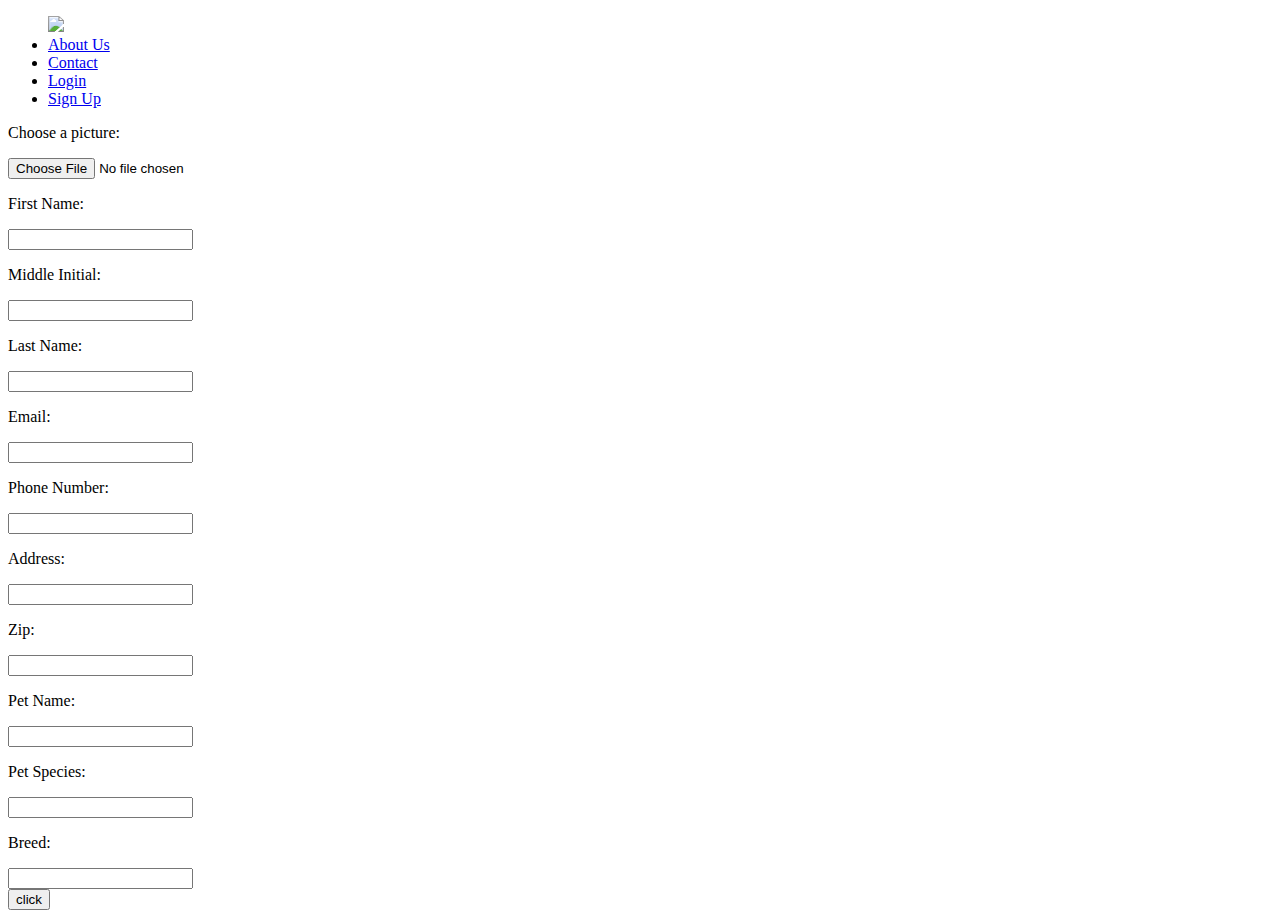
==== public/become_giver.html @ 9f3b4054 "Added some JS functionality" ====
<!DOCTYPE html>
<script type="text/javascript">
    function submitValues(){
		OwnerFirst = document.getElementById('firstName').value;
    OwnerMid = document.getElementById('midInit').value;
    OwnerLast = document.getElementById('lastName').value;
    Email = document.getElementById('email').value;
    Phone = document.getElementById('phoneNum').value;
    Address = document.getElementById('address').value;
    ZipCode = document.getElementById('zipCode').value;
    PetName = document.getElementById('petName').value;
    PetSpecies = document.getElementById('petSpecies').value;
    PetBreed = document.getElementById('petBreed').value;
    
    Image = document.getElementById('petPicToUpload').
    
    if(!(OwnerFirst && OwnerMid && OwnerLast && Email && Phone && Address && ZipCode && PetName && PetSpecies && PetBreed)){
      alert("Please submit all the required fields")
    }
    else{
      
      $.ajax({
        type: "POST",
        dataType: "jsonp",
        url: 'http://junesky.org/parse/classes/GiverInfo',
        success: function (result) {
          console.log(result);
        }
      });
      
      
      
    }
    }
</script>
<html>
  <head>
    <meta charset="UTF-8">
    <title>DogGo</title>
    <link rel="stylesheet" href="css/become_giver.css">
    <script src="js/become_giver.js"></script>
  </head>
  <body>
    <section class="sitecontainer">
      <div class="menubar">
        <ul>
          <a href="index.html">
            <img class="logo" src="img/doglogo_text.png">
          </a>
          <li><a href="about.html">About Us</a></li>
          <li><a href="contact.html">Contact</a></li>
          <li><a href="login.html">Login</a></li>
          <li><a href="signup.html">Sign Up</a></li>
        </ul>
      </div>
      <div class="input-form">
        <form>
          <p> Choose a picture: </p><input type="file" name="petPic" id="petPicToUpload"> <br>
          <p> First Name: </p><input type="text" name="firstName" id="firstName"> <br>
          <p> Middle Initial: </p><input type="text" name="midInit" id="midInit"> <br>
          <p> Last Name: </p><input type="text" name="lastName" id="lastName"> <br>
          <p> Email: </p><input type="text" name="email" id="email"> <br>
          <p> Phone Number: </p><input type="text" name="phoneNum" id="phoneNum"> <br>
          <p> Address: </p><input type="text" name="address" id="address"> <br>
          <p> Zip: </p><input type="text" name="zipCode" id="zipCode"> <br>
          <p> Pet Name: </p><input type="text" name="petName" id="petName"> <br>
          <p> Pet Species: </p><input type="text" name="petSpecies" id="petSpecies"> <br>
          <p> Breed: </p><input type="text" name="petBreed" id="petBreed"> <br>
		  <input type="button" value="click" onclick="submitValues();"/>
		  </form>
      </div>
    </section>
  </body>
</html>
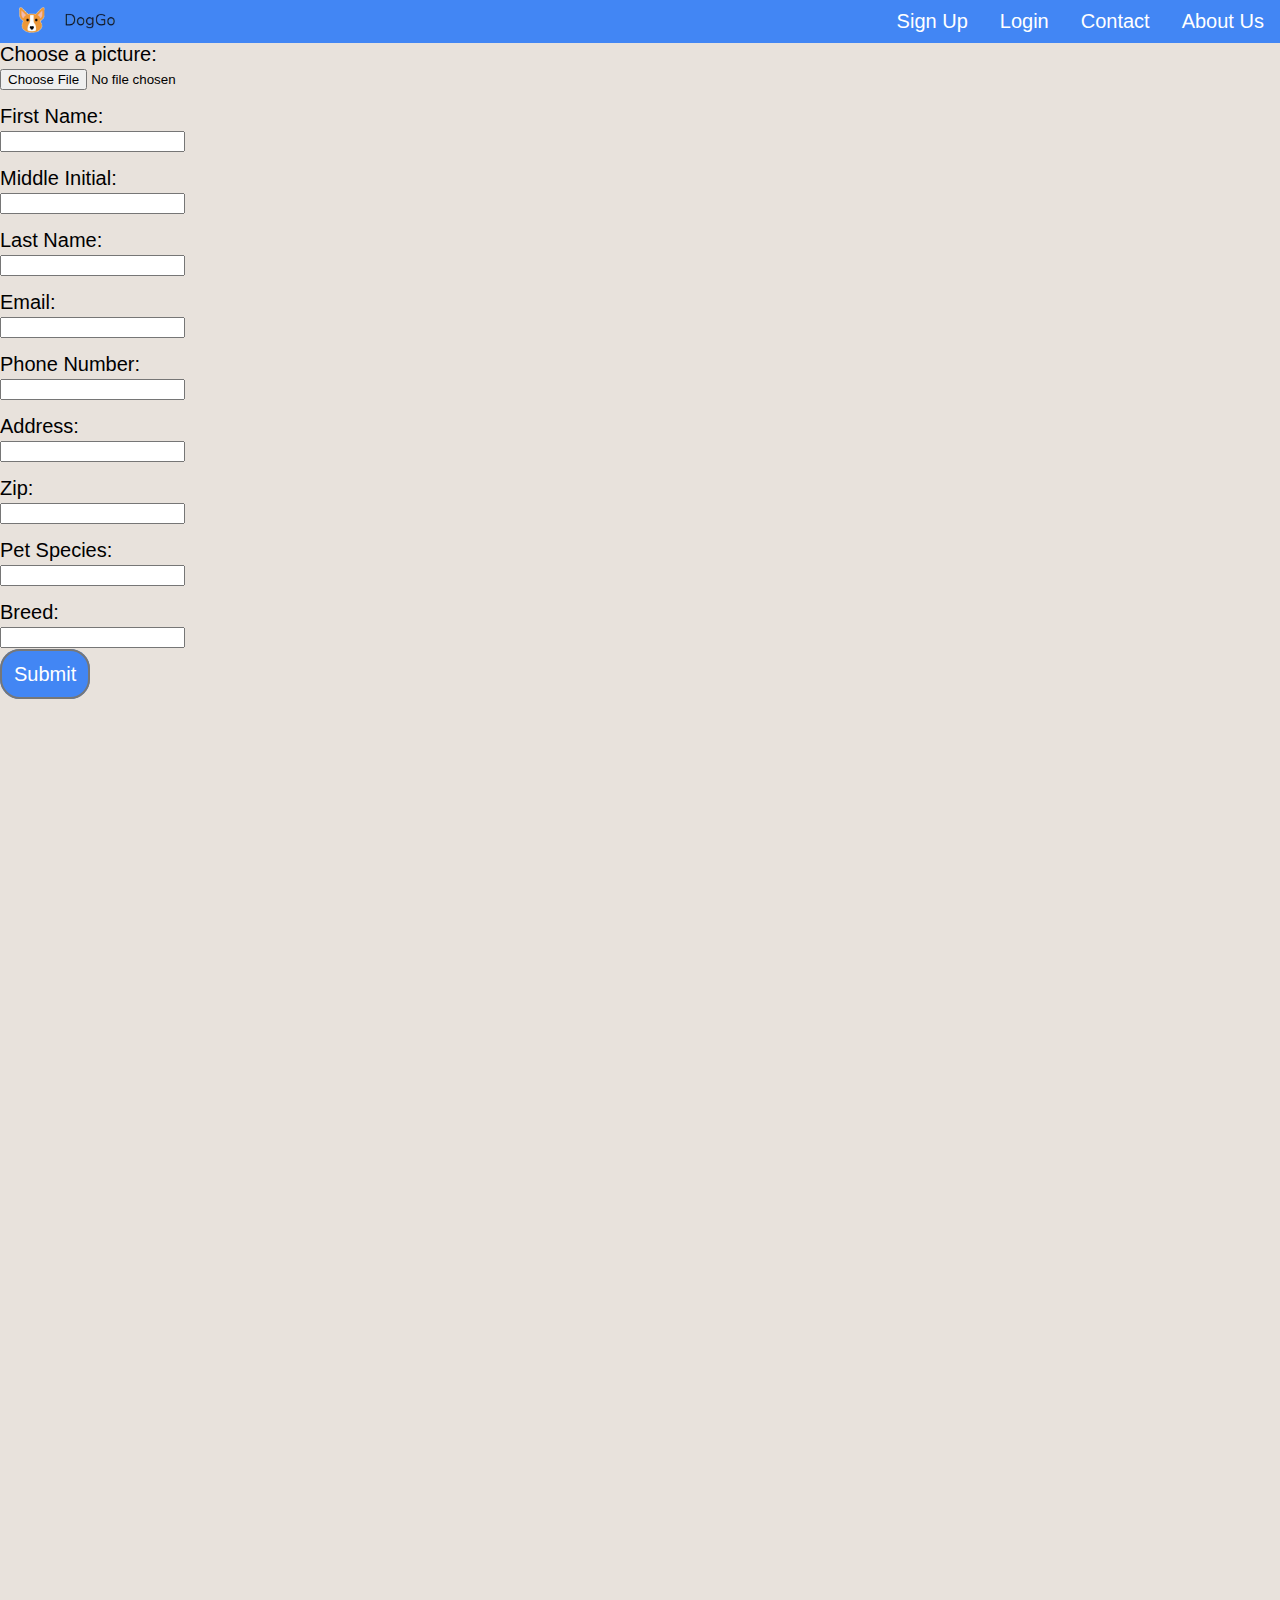
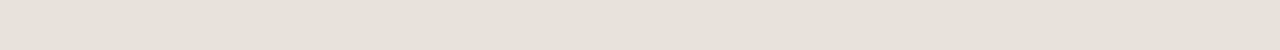
==== commit 7313d31b: "added become giver file" ====
--- a/public/become_giver.html
+++ b/public/become_giver.html
@@ -1,38 +1,4 @@
 <!DOCTYPE html>
-<script type="text/javascript">
-    function submitValues(){
-		OwnerFirst = document.getElementById('firstName').value;
-    OwnerMid = document.getElementById('midInit').value;
-    OwnerLast = document.getElementById('lastName').value;
-    Email = document.getElementById('email').value;
-    Phone = document.getElementById('phoneNum').value;
-    Address = document.getElementById('address').value;
-    ZipCode = document.getElementById('zipCode').value;
-    PetName = document.getElementById('petName').value;
-    PetSpecies = document.getElementById('petSpecies').value;
-    PetBreed = document.getElementById('petBreed').value;
-    
-    Image = document.getElementById('petPicToUpload').
-    
-    if(!(OwnerFirst && OwnerMid && OwnerLast && Email && Phone && Address && ZipCode && PetName && PetSpecies && PetBreed)){
-      alert("Please submit all the required fields")
-    }
-    else{
-      
-      $.ajax({
-        type: "POST",
-        dataType: "jsonp",
-        url: 'http://junesky.org/parse/classes/GiverInfo',
-        success: function (result) {
-          console.log(result);
-        }
-      });
-      
-      
-      
-    }
-    }
-</script>
 <html>
   <head>
     <meta charset="UTF-8">
@@ -62,12 +28,11 @@
           <p> Email: </p><input type="text" name="email" id="email"> <br>
           <p> Phone Number: </p><input type="text" name="phoneNum" id="phoneNum"> <br>
           <p> Address: </p><input type="text" name="address" id="address"> <br>
-          <p> Zip: </p><input type="text" name="zipCode" id="zipCode"> <br>
-          <p> Pet Name: </p><input type="text" name="petName" id="petName"> <br>
-          <p> Pet Species: </p><input type="text" name="petSpecies" id="petSpecies"> <br>
-          <p> Breed: </p><input type="text" name="petBreed" id="petBreed"> <br>
-		  <input type="button" value="click" onclick="submitValues();"/>
-		  </form>
+          <p> Zip: </p><input type="text" name="firstName" id="firstName"> <br>
+          <p> Pet Species: </p><input type="text" name="firstName" id="firstName"> <br>
+          <p> Breed: </p><input type="text" name="firstName" id="firstName"> <br>
+          <a class="primary-button">Submit</a>
+        </form>
       </div>
     </section>
   </body>
--- a/public/css/become_giver.css
+++ b/public/css/become_giver.css
@@ -0,0 +1,93 @@
+body {
+  margin: 0;
+  font-family: Open Sans, Helvetica Neue, Helvetica, Arial, sans-serif;
+  background-color: #e8e2dc;
+}
+
+.sitecontainer {
+  display: grid;
+  grid-template-columns: 4% 28% 4% 14% 14% 4% 28% 4%;
+  grid-template-rows: auto 93.5vh 20vh 65vh;
+}
+
+.sitecontainer div {
+  font-size: 20px;
+}
+
+/* styling for the menubar */
+
+.menubar {
+  font-size: 10px;
+  background: #4286f4;
+  grid-column: span 8;
+  grid-row: 1;
+  display: inline;
+}
+
+ul {
+  list-style-type: none;
+  margin: 0;
+  padding: 0;
+  overflow: hidden;
+}
+
+li {
+  float: right;
+}
+
+li a {
+  display: block;
+  color: white;
+  text-align: center;
+  padding: 10px 16px;
+  text-decoration: none;
+}
+
+/* Change the link color to #001230 (dark blue) on hover */
+li a:hover {
+    background-color: #001230;
+}
+
+/* styling for the logo */
+
+.logo {
+  height: 2vw;
+  margin-top: .55vw;
+  margin-left: 1.5vw;
+}
+
+/* styling for the buttons */
+.primary-button {
+  text-decoration: none;
+  display: inline;
+  padding: 12px;
+  max-width: 20vw;
+  height: 2em;
+  margin: 0 auto;
+  background-color: #4286f4;
+  color: white;
+  border-color: #777777;
+  border-style: solid;
+  border-width: 2px;
+  border-radius: 20px;
+}
+
+.primary-button:hover {
+  cursor: crosshair;
+  background-color: #001230;
+}
+
+/* styling for the input form */
+
+.input-form {
+  grid-column: span 8;
+}
+
+.input-form p {
+  padding: 0;
+  margin: 0;
+}
+
+.input-form input {
+  margin-bottom: 15px;
+}